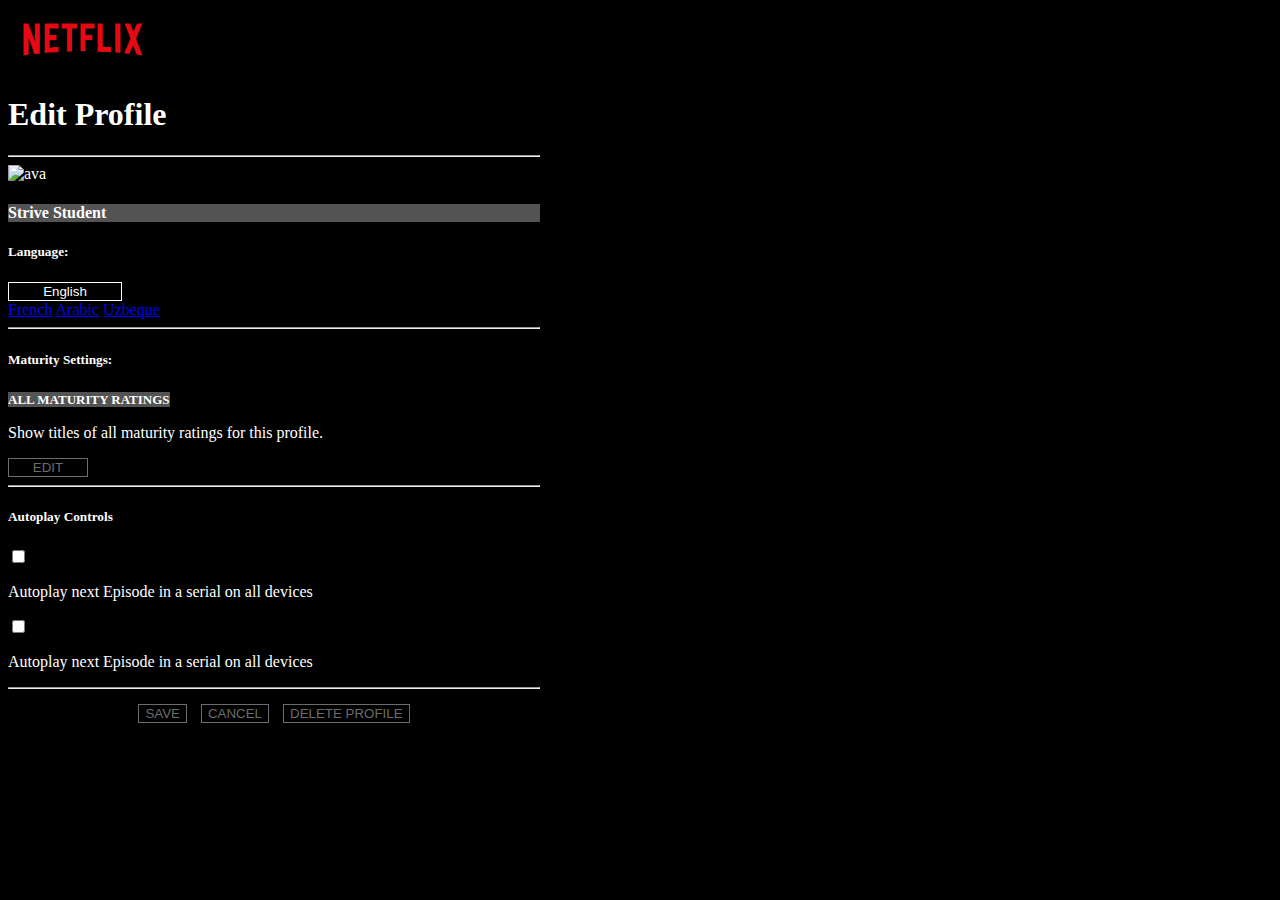
==== index.html @ b51e2499 "Profile page" ====
<!DOCTYPE html>
<html lang="en">
  <head>
    <meta charset="UTF-8" />
    <meta http-equiv="X-UA-Compatible" content="IE=edge" />
    <meta name="viewport" content="width=device-width, initial-scale=1.0" />

    <link
      rel="stylesheet"
      href="https://cdn.jsdelivr.net/npm/bootstrap@4.6.0/dist/css/bootstrap.min.css"
      integrity="sha384-B0vP5xmATw1+K9KRQjQERJvTumQW0nPEzvF6L/Z6nronJ3oUOFUFpCjEUQouq2+l"
      crossorigin="anonymous"
    />
    <link rel="stylesheet" href="css/styles.css" />
    <title>Nextflix</title>
  </head>

  <body>
    <nav class="navbar">
      <img src="assets/netflix_logo.png" alt="logo" />
    </nav>
    <div class="container">
      <h1 class="text-light proHead">Edit Profile</h1>
      <hr />

      <div class="row">
        <!--THIS IS STARTING OF ROW-->
        <div class="firstCol mx-3">
          <img class="avatar img-fluid" src="/assets/avatar.png" alt="ava" />
        </div>
        <div class="secondCol">
          <h4 class="profEdit mb-3 p-1">Strive Student</h4>

          <h5 class="text-muted my-2">Language:</h5>
          <div class="dropdown">
            <button
              class="dropdown-toggle language-btn"
              type="button"
              id="dropdownMenuButton"
              data-toggle="dropdown"
              aria-haspopup="true"
              aria-expanded="false"
            >
              English
            </button>
            <div class="dropdown-menu" aria-labelledby="dropdownMenuButton">
              <a class="dropdown-item" href="#">French</a>
              <a class="dropdown-item" href="#">Arabic</a>
              <a class="dropdown-item" href="#">Uzbeque</a>
            </div>
          </div>
          <hr />
          <div>
            <h5 class="text-muted mature">Maturity Settings:</h5>
            <h6 class="mature2 p-2">all maturity ratings</h6>
            <p class="my-2">
              Show titles of all maturity ratings for this profile.
            </p>
            <button class="editButton">EDIT</button>
          </div>
          <hr />
          <div>
            <h5 class="text-muted">Autoplay Controls</h5>
            <div class="d-flex">
              <input class="m-2" type="checkbox" name="#" id="" />
              <p>Autoplay next Episode in a serial on all devices</p>
            </div>
            <div class="d-flex">
              <input class="m-2" type="checkbox" name="#" id="" />
              <p>Autoplay next Episode in a serial on all devices</p>
            </div>
          </div>
        </div>
      </div>
      <hr />
      <div class="profile-buttons text-align-center">
        <button class="bottom-btn">SAVE</button>
        <button class="bottom-btn">CANCEL</button>
        <button class="bottom-btn">DELETE PROFILE</button>
      </div>
    </div>

    <script
      src="https://code.jquery.com/jquery-3.5.1.slim.min.js"
      integrity="sha384-DfXdz2htPH0lsSSs5nCTpuj/zy4C+OGpamoFVy38MVBnE+IbbVYUew+OrCXaRkfj"
      crossorigin="anonymous"
    ></script>
    <script
      src="https://cdn.jsdelivr.net/npm/bootstrap@4.6.0/dist/js/bootstrap.bundle.min.js"
      integrity="sha384-Piv4xVNRyMGpqkS2by6br4gNJ7DXjqk09RmUpJ8jgGtD7zP9yug3goQfGII0yAns"
      crossorigin="anonymous"
    ></script>
    <script src="/js/script.js"></script>
  </body>
</html>
---- css/styles.css ----
.navbar img {
  width: 150px;
}
.proHead {
  font-weight: bold;
}
body {
  background-color: rgb(0, 0, 0);
  color: white;
}

.language-btn {
  background-color: transparent;
  color: white;
  border: 1px solid white;
  width: 114px;
}

hr {
  background: white;
}

.profEdit {
  color: white;
  background-color: #535353;
}

.editButton {
  width: 80px;
  border: 1px solid;
  background-color: transparent;
  color: #6c6c6c;
  border: 1px solid #6c6c6c;
  transition: 0.3s ease-in-out;
}

.mature2 {
  background-color: #535353;
  width: 160px;
  text-transform: uppercase;
  font-size: small;
  display: inline;
  font-weight: bolder;
}

.profile-buttons {
  display: flex;
  justify-content: center;
}

.bottom-btn {
  margin: 7px;
  background-color: transparent;
  color: #6c6c6c;
  border: 1px solid #6c6c6c;
  transition: 0.3s ease-in-out;
}

.bottom-btn:hover {
  transform: scale(1.1);
  transition: 0.3s ease-in-out;
}

.container {
  padding: 0%;
  width: 532px;
}

.avatar {
  width: 120px;
}
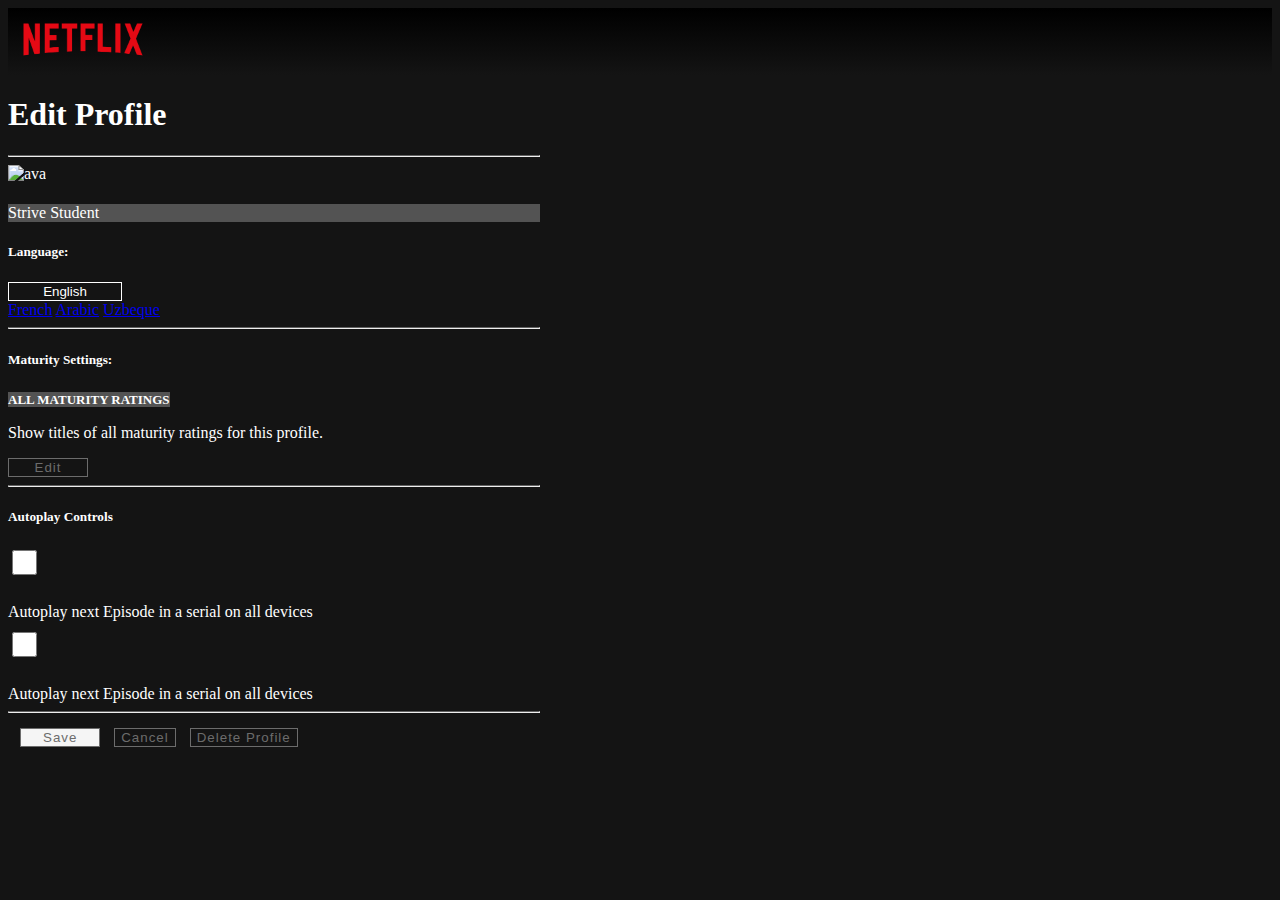
==== commit 7f271684: "Updated some styling." ====
--- a/index.html
+++ b/index.html
@@ -26,7 +26,7 @@
       <div class="row">
         <!--THIS IS STARTING OF ROW-->
         <div class="firstCol mx-3">
-          <img class="avatar img-fluid" src="/assets/avatar.png" alt="ava" />
+          <img class="avatar img-fluid" src="/Users/obi/DEV/Strive/Module02/Netflix-clone/logo/avatar.png" alt="ava" />
         </div>
         <div class="secondCol">
           <h4 class="profEdit mb-3 p-1">Strive Student</h4>
@@ -56,27 +56,27 @@
             <p class="my-2">
               Show titles of all maturity ratings for this profile.
             </p>
-            <button class="editButton">EDIT</button>
+            <button class="editButton">Edit</button>
           </div>
           <hr />
           <div>
             <h5 class="text-muted">Autoplay Controls</h5>
             <div class="d-flex">
-              <input class="m-2" type="checkbox" name="#" id="" />
-              <p>Autoplay next Episode in a serial on all devices</p>
+              <input class="checkbox m-2" type="checkbox" name="#" id="" width="2rem" height="2rem" />
+              <p class="autoplay-text">Autoplay next Episode in a serial on all devices</p>
             </div>
             <div class="d-flex">
-              <input class="m-2" type="checkbox" name="#" id="" />
-              <p>Autoplay next Episode in a serial on all devices</p>
+              <input class="checkbox m-2" type="checkbox" name="#" id="" width="2rem" height="2rem" />
+              <p class="autoplay-text" autoplay-text>Autoplay next Episode in a serial on all devices</p>
             </div>
           </div>
         </div>
       </div>
       <hr />
       <div class="profile-buttons text-align-center">
-        <button class="bottom-btn">SAVE</button>
-        <button class="bottom-btn">CANCEL</button>
-        <button class="bottom-btn">DELETE PROFILE</button>
+        <button class="bottom-btn save-btn">Save</button>
+        <button class="bottom-btn">Cancel</button>
+        <button class="bottom-btn">Delete Profile</button>
       </div>
     </div>
 
--- a/css/styles.css
+++ b/css/styles.css
@@ -1,11 +1,14 @@
 .navbar img {
   width: 150px;
+}
+nav {
+  background-image: linear-gradient(180deg,black, #141414);
 }
 .proHead {
   font-weight: bold;
 }
 body {
-  background-color: rgb(0, 0, 0);
+  background: #141414;
   color: white;
 }
 
@@ -17,12 +20,13 @@
 }
 
 hr {
-  background: white;
+  border-top: .05em solid rgb(97, 97, 97);
 }
 
 .profEdit {
   color: white;
   background-color: #535353;
+  font-weight: lighter;
 }
 
 .editButton {
@@ -30,6 +34,7 @@
   border: 1px solid;
   background-color: transparent;
   color: #6c6c6c;
+  letter-spacing: 1px;
   border: 1px solid #6c6c6c;
   transition: 0.3s ease-in-out;
 }
@@ -49,11 +54,18 @@
 }
 
 .bottom-btn {
+  position: relative;
+  right: 115px;
   margin: 7px;
   background-color: transparent;
   color: #6c6c6c;
   border: 1px solid #6c6c6c;
   transition: 0.3s ease-in-out;
+  letter-spacing: 1px;
+}
+.save-btn {
+  background-color: whitesmoke;
+  width: 80px;
 }
 
 .bottom-btn:hover {
@@ -69,3 +81,13 @@
 .avatar {
   width: 120px;
 }
+.checkbox {
+  width: 25px;
+  height: 25px;
+  background-color: transparent !important;
+  color: #6c6c6c;
+}
+.autoplay-text {
+  position: relative;
+  top: 8px;
+}
